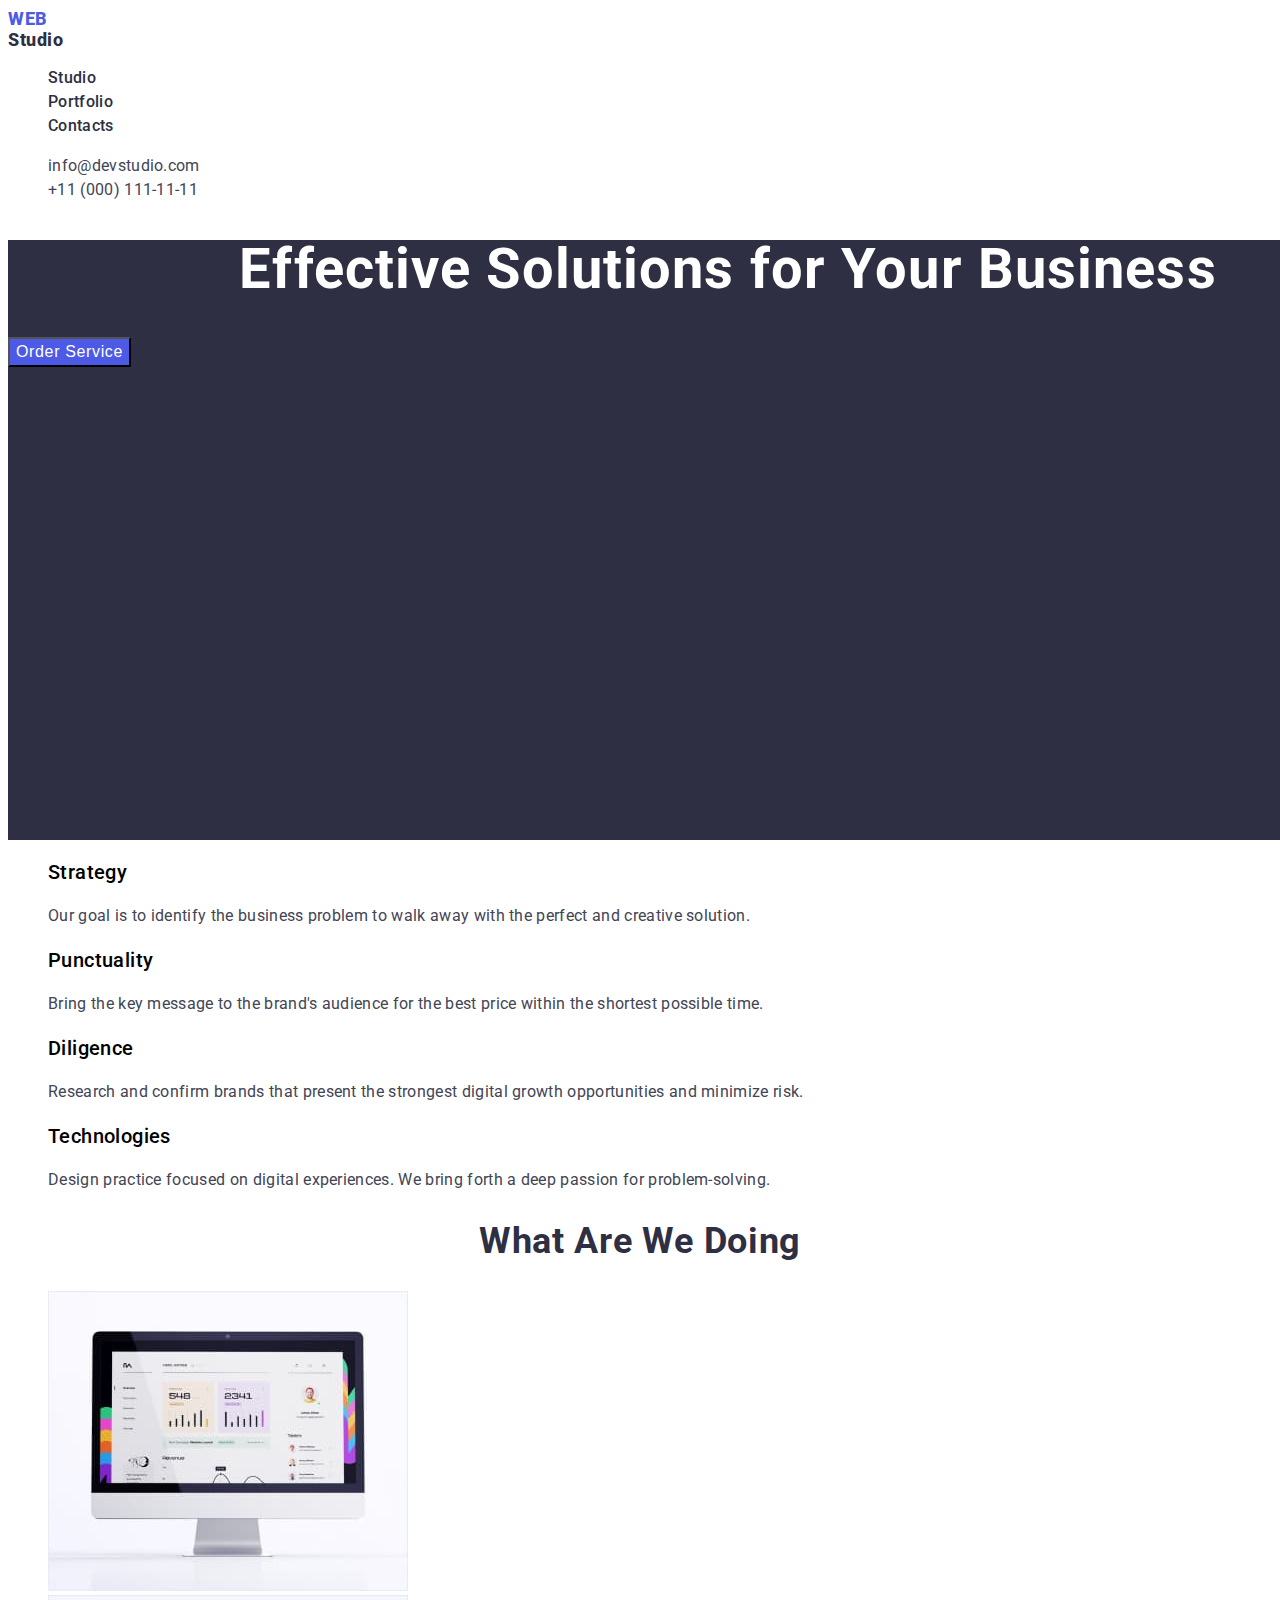
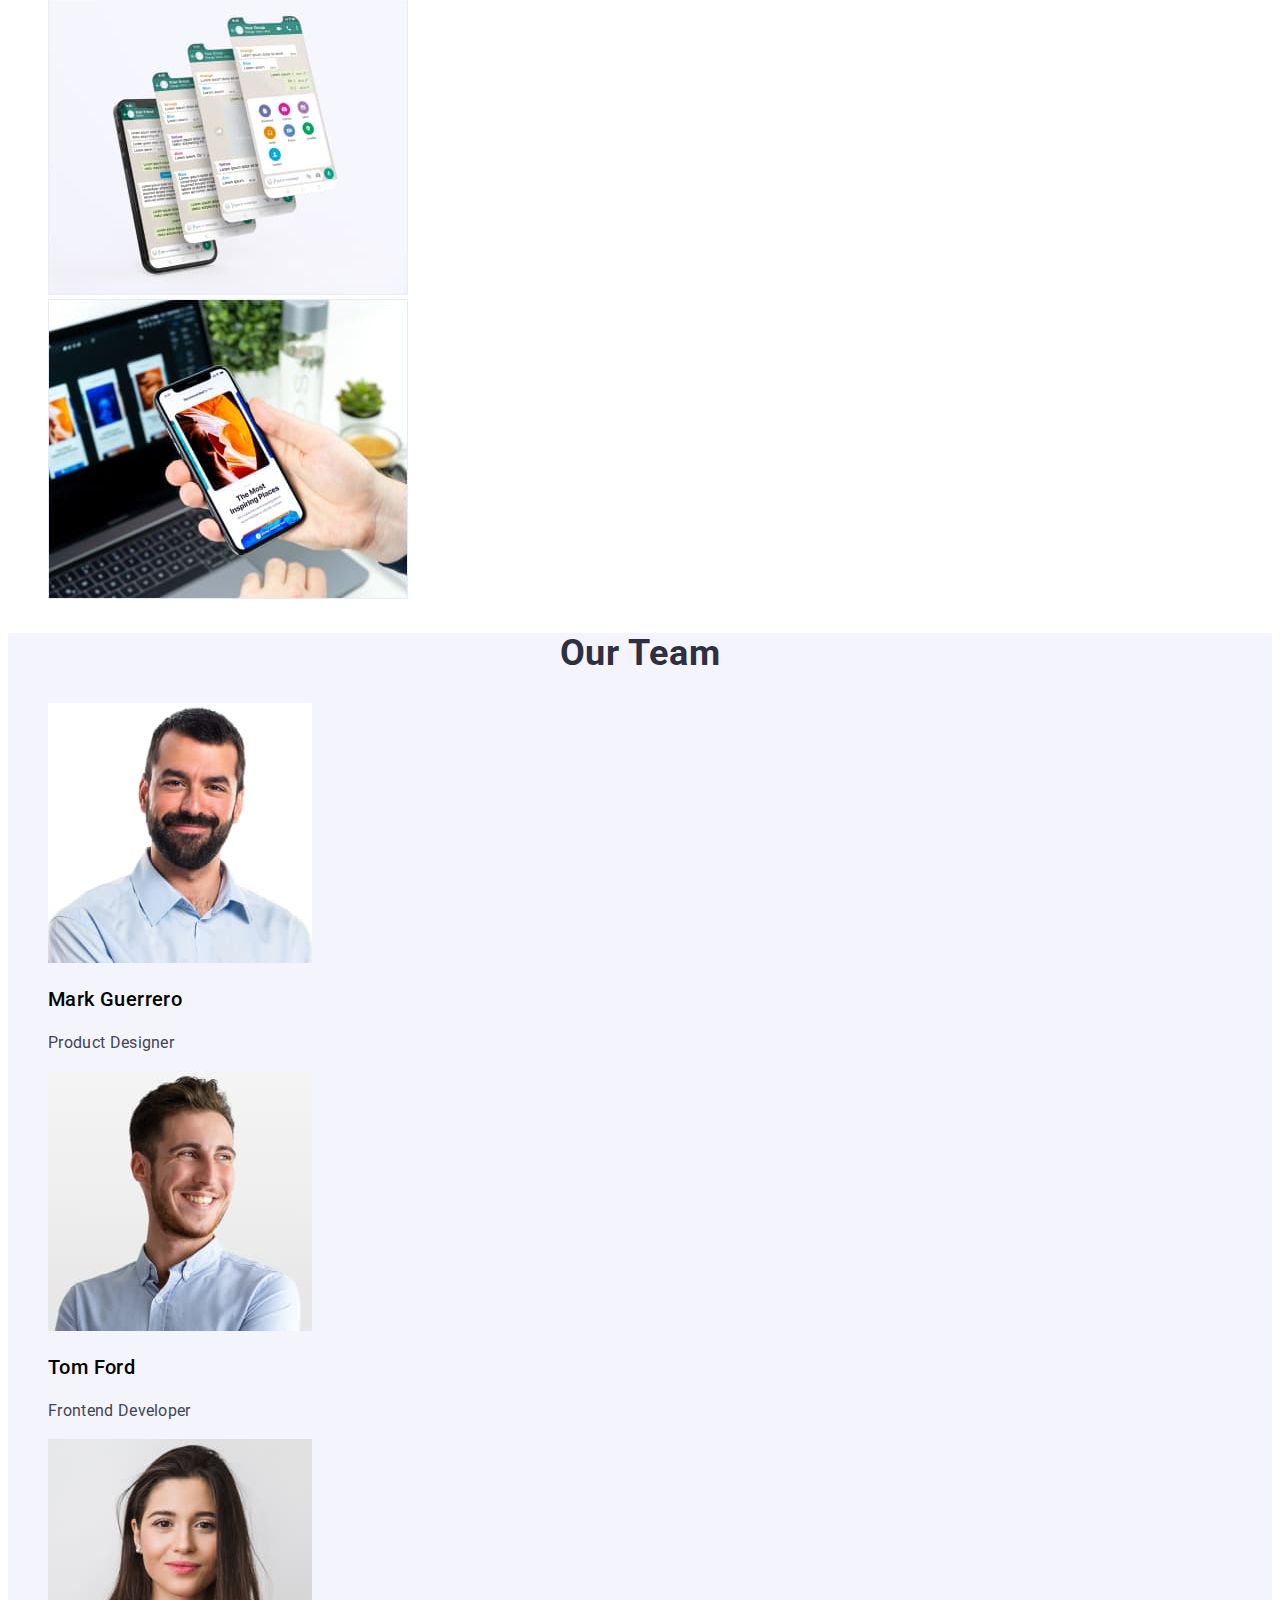
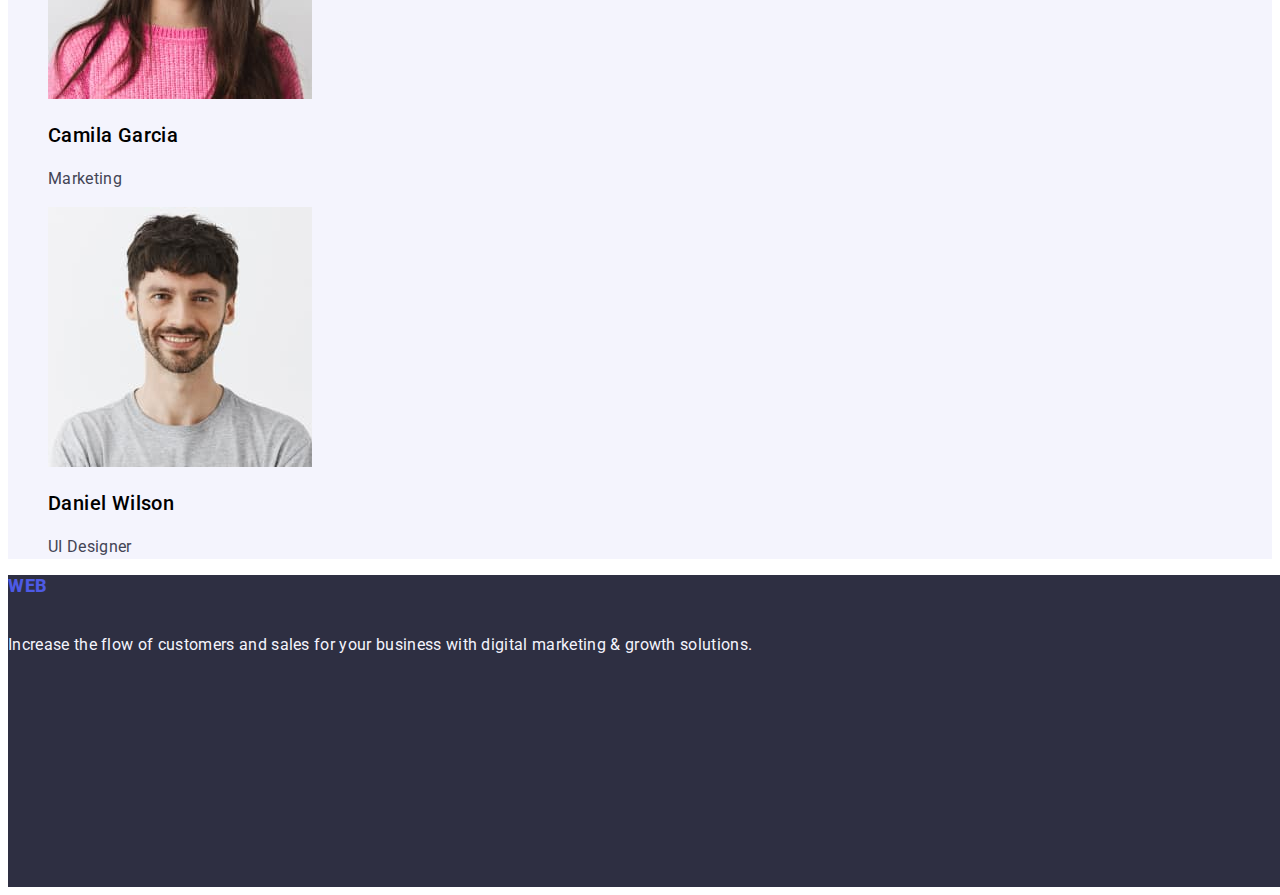
==== index.html @ 46b362b4 "portfolio.update" ====
<!DOCTYPE html>
<html lang="en">
<head>
    <meta charset="UTF-8">
    <meta http-equiv="X-UA-Compatible" content="IE=edge">
    <meta name="viewport" content="width=device-width, initial-scale=1.0">
    <title>Studio</title>
    <link rel="preconnect" href="https://fonts.googleapis.com">
    <link rel="preconnect" href="https://fonts.gstatic.com" crossorigin>
    <link href="https://fonts.googleapis.com/css2?family=Raleway:wght@800&family=Roboto:wght@400;500;700;900&display=swap" rel="stylesheet">
    <link rel="stylesheet" href="./css/styles.css">
</head>
<body class="body">

  <!--header-->
  <header class="page-header">
    <nav class="page-navigation">
      <a class="link logo" href="./index.html"><span class="logo-web">Web</span> <span class="logo-studio">Studio</span></a>
    <ul class="menu list">
      <li class="menu-item">
        <a class="link menu-link" href="">Studio</a></li>
      <li class="menu-item">
        <a class="link menu-link" href="">Portfolio</a></li>
      <li class="menu-item">
        <a class="link menu-link" href="">Contacts</a></li>
    </ul>
    </nav>
<!--address-->
    <address>
      <ul class="list">
        <li>
          <a class="link modal-button" href="mailto:info@devstudio.com">info@devstudio.com</a>
        </li>
        <li>
      <a class="link phone-number" href="tel:+110001111111">+11 (000) 111-11-11</a>
      </li>
      </ul>
    </address>
  </header>

<main>
  <!--hero-->
  <section class="hero-main">
    <h1 class="hero-text">Effective Solutions
    for Your Business
    </h1>

    <button type="button" class="hero-button">Order Service
    </button>
  </section>


<!--section2-->
    <section class="strategy-section">
      <h2 hidden>Our Strategy</h2>
      <ul class="list">
        <li class="item-strategy">
          <h3 class="heading-title">Strategy</h3>
          <p class="subheading-title">Our goal is to identify the business
          problem to walk away with the perfect and creative solution.</p>
        </li>

        <li class="item-strategy">
          <h3 class="heading-title">Punctuality</h3>
          <p class="subheading-title">Bring the key message to the brand's audience for the best price within the shortest possible time.</p>
        </li>

        <li class="item-strategy">
          <h3 class="heading-title">Diligence</h3>
          <p class="subheading-title">Research and confirm brands that present the strongest digital growth opportunities and minimize risk.</p>
        </li>

        <li class="item-strategy">
          <h3 class="heading-title">Technologies</h3>
          <p class="subheading-title">Design practice focused on digital experiences. We bring forth a deep passion for problem-solving.</p>
        </li>
        </ul>
    </section>
<!--section3-->

    <section class="section-gallery">
        <h2 class="headline-title">What are we doing</h2>
      <ul class="list">
        <li class="photo-item">
          <img class="gallery-photo"
          src="./images/comp.jpg" 
          alt="computer"
          width="360">
        </li>

        <li class="photo-item">
          <img class="gallery-photo"
          src="./images/phone.jpg" 
          alt="phone"
          width="360">
        </li>

        <li class="photo-item">
          <img class="gallery-photo"
          src="./images/phone1.jpg" 
          alt="phone1" 
          width="360">
        </li>
      </ul>
    </section>

    <!--section4-->
    <section class="section-our-team">
      <h2 class="headline-title">Our Team</h2>
    <ul class="list">
      <li class="item-our-team">
        <img class="photo-our-team" src="./images/mark.jpg" alt="mark-designer" width="264" >
      <h3 class="heading-title">Mark Guerrero</h3>
      <p class="subheading-title">Product Designer</p>
      </li>
      <li class="item-our-team">
        <img class="photo-our-team" src="./images/tom.jpg" alt="tom_developer" width="264" >
      <h3 class="heading-title">Tom Ford</h3>
      <p class="subheading-title">Frontend Developer</p>
      </li>
  
      <li class="item-our-team">
        <img class="photo-our-team" src="./images/camila.jpg" alt="camila_marketing" width="264" >
      <h3 class="heading-title">Camila Garcia</h3>
      <p class="subheading-title">Marketing</p>
      </li>
  
      <li>
        <img class="photo-our-team" src="./images/daniel.jpg" alt="ui_designer" width="264" >
      <h3 class="heading-title">Daniel Wilson</h3>
      <p class="subheading-title">UI Designer</p>
    </li>
    </ul>
    </section>

    
  </main>

  <!--Footer-->
  <footer class="footer-line">
    <a class="link logo" href="./index.html"><span class="logo-web">Web</span> <span class="logo-studio">Studio</span></a>
<p class="footer-tagline">Increase the flow of customers and sales for your business with digital marketing & growth solutions.</p>
</footer>
</body>
</html>
---- css/styles.css ----
.list {
    list-style: none;
}

.link {
    text-decoration: none;
}

.body {
    font-family: 'Roboto',sans-serif;
    background-color: #FFFFFF;
}

:root {
--navy-blue: #2E2F42;
--white: #FFFFFF;


    
}

/*===================HEADER======================*/
.page-header {
}

.logo-web {
font-family: 'Raleway'sans-serif;
font-weight: 800;
font-size: 18px;
line-height: 21px;
display: flex;
align-items: center;
letter-spacing: 0.03em;
text-transform: uppercase;
color: #4D5AE5;
}

.logo-studio {
font-family: 'Raleway'sans-serif;
font-weight: 800;
font-size: 18px;
line-height: 21px;
display: flex;
align-items: center;
letter-spacing: 0.03em;
color: #2E2F42;
}

.page-navigation {

}

.logo {

}
.menu-item {

}
.menu-link {
    font-family: 'Roboto'sans-serif;
    font-weight: 500;
    font-size: 16px;
    line-height: 1.50;
    letter-spacing: 0.02em;
    color: #2E2F42;
}

.menu-link:hover,
.menu-link:focus {
    color: #404BBF;
}
/*===================/HEADER======================*/
/*===================ADDRESS======================*/
.modal-button {
    font-family: 'Roboto'sans-serif; 
    font-style: normal;
    font-weight: 400;
    font-size: 16px;
    line-height: 1.50;
    letter-spacing: 0.02em;
    color: #434455;
}
.modal-button:hover,
.modal-button:focus {
    color: #404BBF;
}

.phone-number {
    font-family: 'Roboto'sans-serif; 
    font-style: normal;
    font-weight: 400;
    font-size: 16px;
    line-height: 1.50;
    letter-spacing: 0.02em;
    color: #434455;
}
/*===================/ADDRESS======================*/
/*===================HERO======================*/
.hero-main {
    background-color: #2E2F42;
    width: 1440px;
    height: 600px;
    left: 0px;
    top: 72px;
}
.hero-text {
    font-family: 'Roboto'sans-serif; 
    font-style: normal;
    font-weight: 700;
    font-size: 56px;
    line-height: 1.07; 
    text-align: center;
    letter-spacing: 0.02em;
    color: #FFFFFF;
}
.hero-button {
    font-family: 'Roboto'sans-serif;
    font-weight: 500;
    font-size: 16px;
    line-height: 1.50; 
    display: flex;
    align-items:center;
    letter-spacing: 0.04em;
    color: #FFFFFF;
    background: #4D5AE5;
}

.hero-button:hover,
.hero-button:focus {
    background: #404BBF;
}
/*===================/HERO======================*/
/*===================STRATEGY======================*/
.strategy-section{

}

.item-strategy {

}
/*===================/STRATEGY======================*/
/*===================GALLERY======================*/
.section-gallery {
}

.headline-title {
    font-weight: 700;
    font-size: 36px;
    line-height: 40px;
    text-align: center;
    letter-spacing: 0.02em;
    text-transform: capitalize;
    color: #2E2F42;
}
.photo-item {

}
.gallery-photo {
width: 360px;
height: 300px;
left: 156px;
top: 1128px;
}
/*===================/GALLERY======================*/
/*===================OUR-TEAM======================*/
.section-our-team {
    background-color: #F4F4FD;
}

.item-our-team {
}
.photo-our-team {
}
/*===================/OUR-TEAM======================*/
/*===================FOOTER======================*/
.footer-line {
background-color:#2E2F42;
width: 1440px;
height: 312px;
left: 0px;
top: 2280px;
}

.footer-tagline {
    font-weight: 400;
    font-size: 16px;
    line-height: 1.50; 
    letter-spacing: 0.02em;
    color: #F4F4FD;
}


/*===================/FOOTER======================*/
/*===================PORTFOLIO-BTN======================*/
.main-section {
}

.portfolio-btn {
color: #4D5AE5;
font-size:16px;
line-height: 1.50; 
display: flex;
align-items: center;
text-align: center;
letter-spacing: 0.04em;
border-radius: 4px;
background: #F4F4FD;
cursor: pointer;
}

.portfolio-btn:hover,
.portfolio-btn:focus {
    background: #404BBF;
    color: #FFFFFF;
}
/*===================/PORTFOLIO-BTN======================*/
/*===================PORTFOLIO-IMG======================*/
.img-portfolio {
}

.subheading-title {
font-weight: 400;
font-size: 16px;
line-height: 1.50; 
letter-spacing: 0.02em;
color: #434455;
}
.heading-title {
    font-family: 'Roboto';
    font-style: normal;
    font-weight: 500;
    font-size: 20px;
    line-height: 1.20; 
    letter-spacing: 0.02em;
    color: var(--title-color)
    }
    /*===================/PORTFOLIO-IMG======================*/
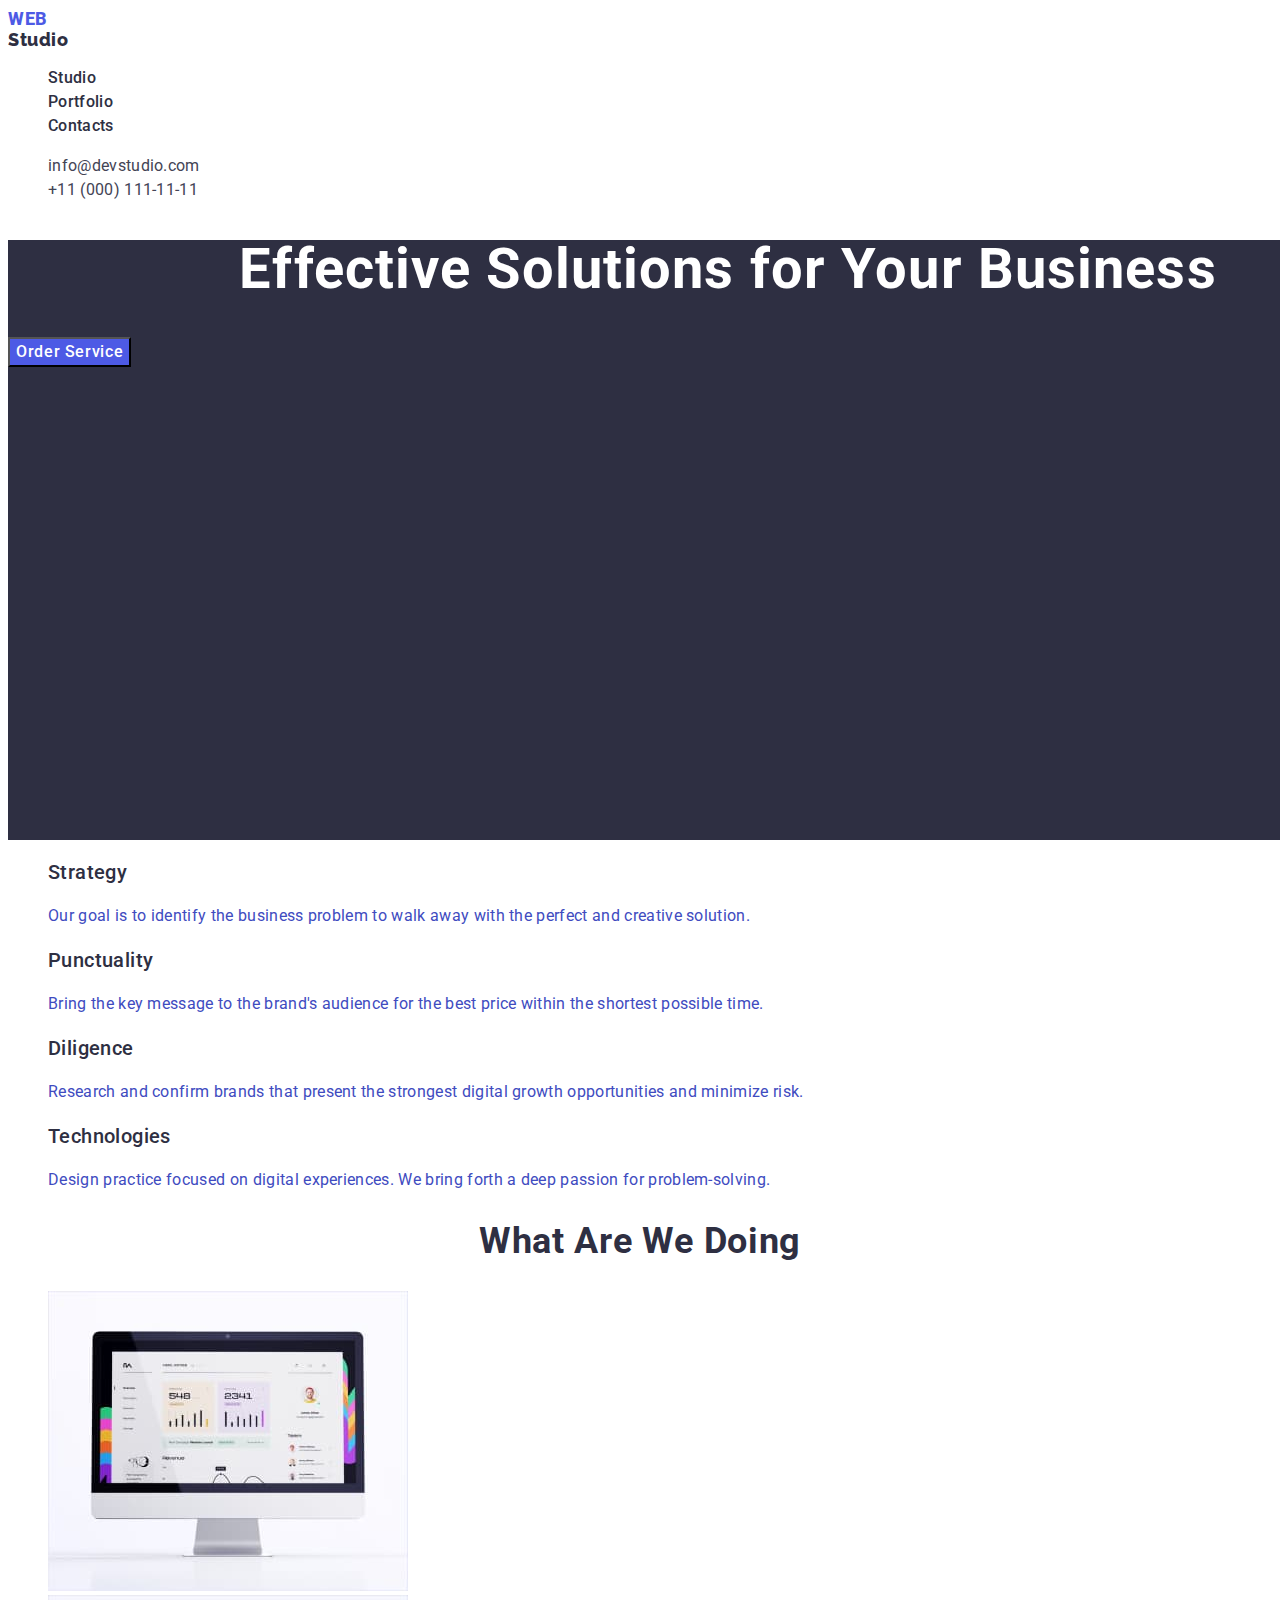
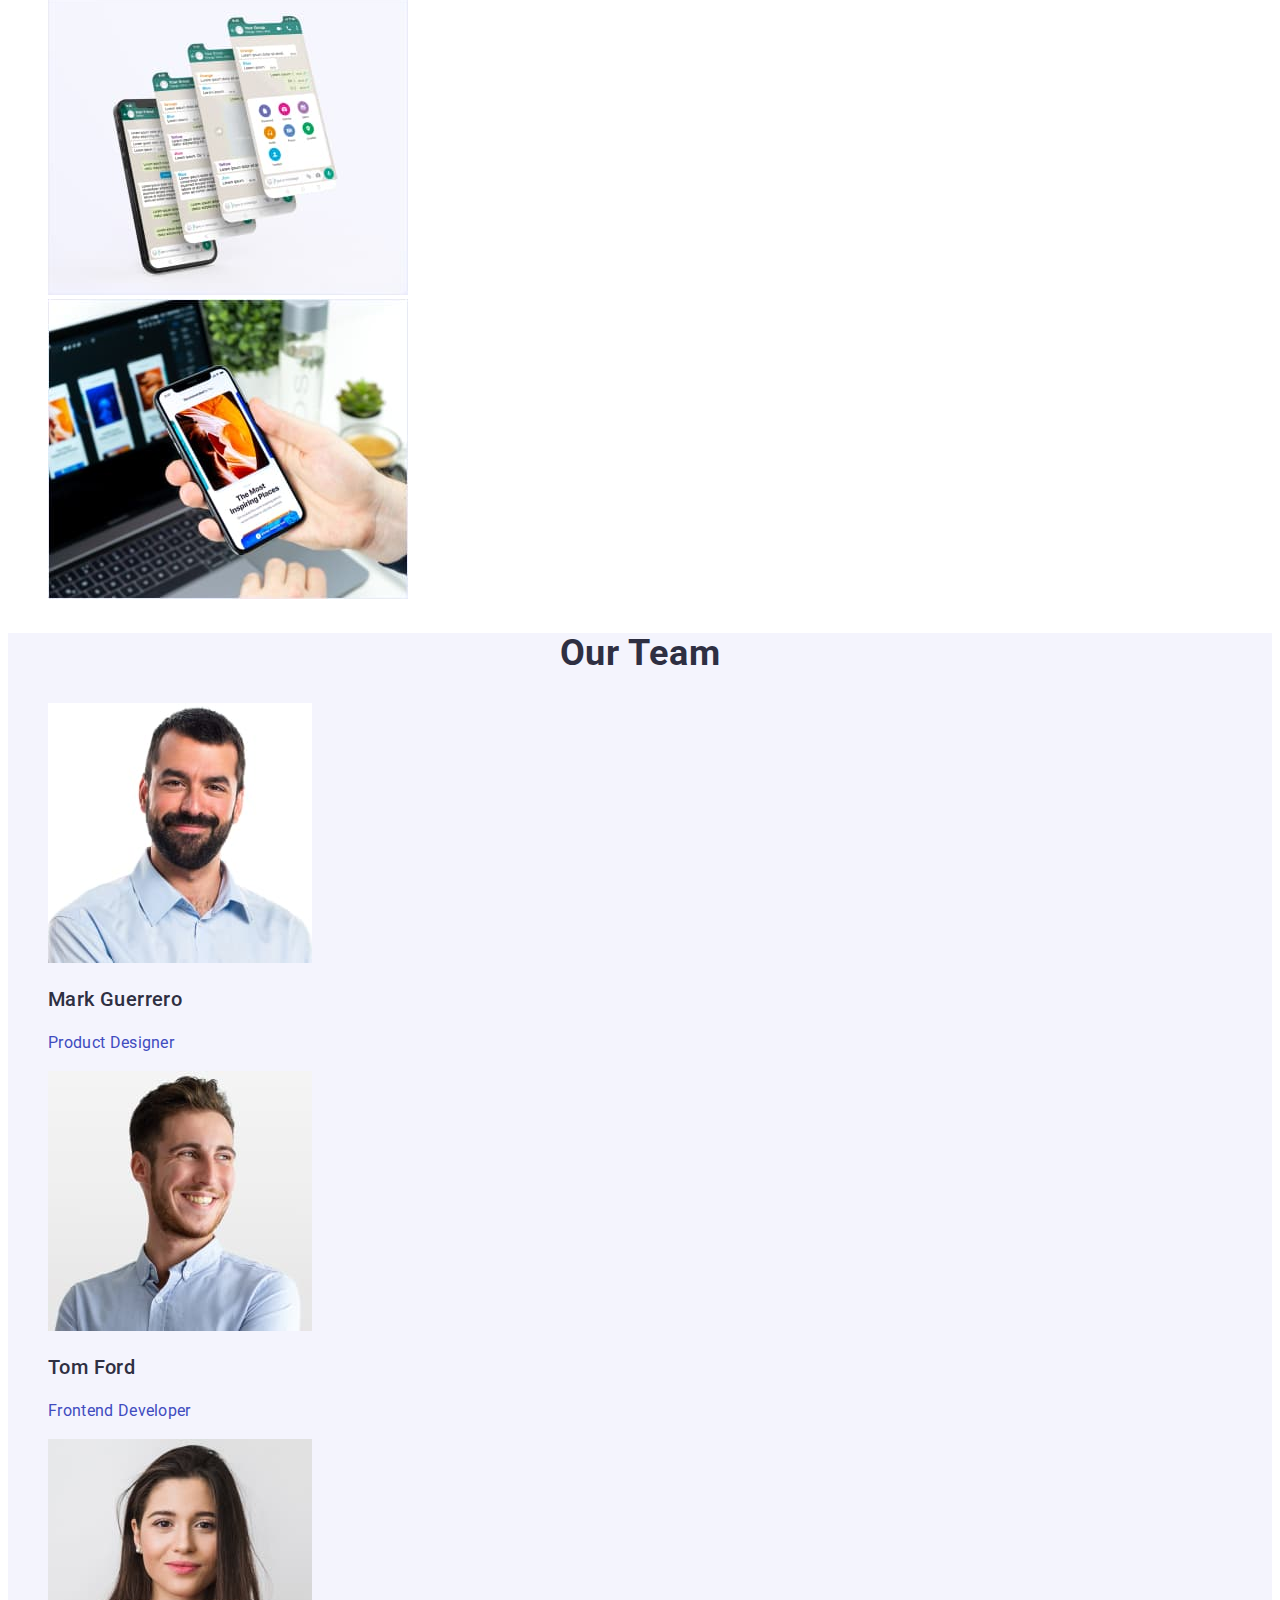
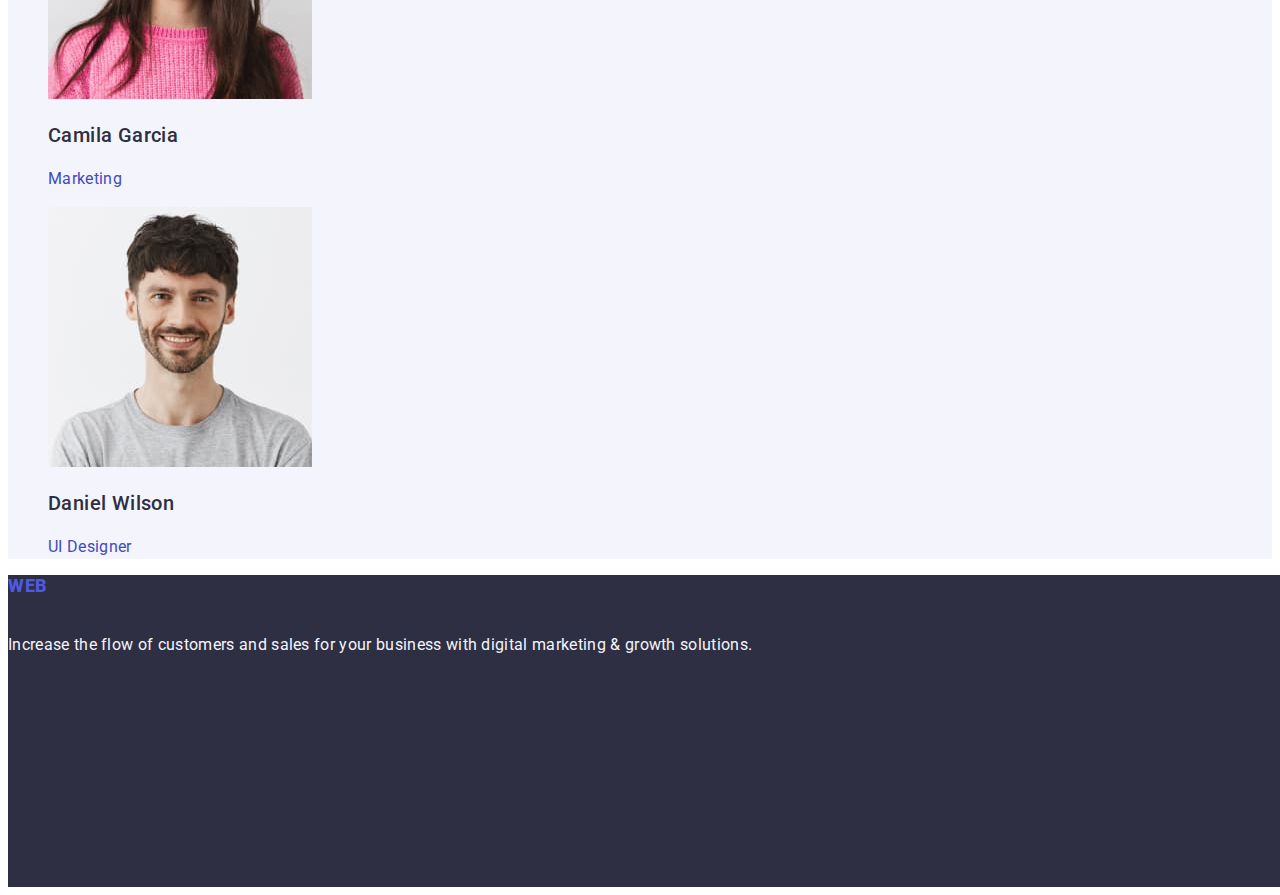
==== commit eb59dbb3: "root update" ====
--- a/index.html
+++ b/index.html
@@ -55,24 +55,24 @@
       <h2 hidden>Our Strategy</h2>
       <ul class="list">
         <li class="item-strategy">
-          <h3 class="heading-title">Strategy</h3>
-          <p class="subheading-title">Our goal is to identify the business
+          <h3 class="heading-title top-text">Strategy</h3>
+          <p class="subheading-title low-text">Our goal is to identify the business
           problem to walk away with the perfect and creative solution.</p>
         </li>
 
         <li class="item-strategy">
-          <h3 class="heading-title">Punctuality</h3>
-          <p class="subheading-title">Bring the key message to the brand's audience for the best price within the shortest possible time.</p>
+          <h3 class="heading-title top-text">Punctuality</h3>
+          <p class="subheading-title low-text">Bring the key message to the brand's audience for the best price within the shortest possible time.</p>
         </li>
 
         <li class="item-strategy">
-          <h3 class="heading-title">Diligence</h3>
-          <p class="subheading-title">Research and confirm brands that present the strongest digital growth opportunities and minimize risk.</p>
+          <h3 class="heading-title top-text">Diligence</h3>
+          <p class="subheading-title low-text">Research and confirm brands that present the strongest digital growth opportunities and minimize risk.</p>
         </li>
 
         <li class="item-strategy">
-          <h3 class="heading-title">Technologies</h3>
-          <p class="subheading-title">Design practice focused on digital experiences. We bring forth a deep passion for problem-solving.</p>
+          <h3 class="heading-title top-text">Technologies</h3>
+          <p class="subheading-title low-text">Design practice focused on digital experiences. We bring forth a deep passion for problem-solving.</p>
         </li>
         </ul>
     </section>
@@ -110,25 +110,25 @@
     <ul class="list">
       <li class="item-our-team">
         <img class="photo-our-team" src="./images/mark.jpg" alt="mark-designer" width="264" >
-      <h3 class="heading-title">Mark Guerrero</h3>
-      <p class="subheading-title">Product Designer</p>
+      <h3 class="heading-title top-text">Mark Guerrero</h3>
+      <p class="subheading-title low-text">Product Designer</p>
       </li>
       <li class="item-our-team">
         <img class="photo-our-team" src="./images/tom.jpg" alt="tom_developer" width="264" >
-      <h3 class="heading-title">Tom Ford</h3>
-      <p class="subheading-title">Frontend Developer</p>
+      <h3 class="heading-title top-text">Tom Ford</h3>
+      <p class="subheading-title low-text">Frontend Developer</p>
       </li>
   
       <li class="item-our-team">
         <img class="photo-our-team" src="./images/camila.jpg" alt="camila_marketing" width="264" >
-      <h3 class="heading-title">Camila Garcia</h3>
-      <p class="subheading-title">Marketing</p>
+      <h3 class="heading-title top-text">Camila Garcia</h3>
+      <p class="subheading-title low-text">Marketing</p>
       </li>
   
       <li>
         <img class="photo-our-team" src="./images/daniel.jpg" alt="ui_designer" width="264" >
-      <h3 class="heading-title">Daniel Wilson</h3>
-      <p class="subheading-title">UI Designer</p>
+      <h3 class="heading-title top-text">Daniel Wilson</h3>
+      <p class="subheading-title low-text">UI Designer</p>
     </li>
     </ul>
     </section>
--- a/css/styles.css
+++ b/css/styles.css
@@ -7,95 +7,112 @@
 }
 
 .body {
-    font-family: 'Roboto',sans-serif;
-    background-color: #FFFFFF;
+    font-family: var(--font-family);
+    background-color: var(--white);
 }
 
 :root {
 --navy-blue: #2E2F42;
 --white: #FFFFFF;
-
-
-    
+--hover: #404BBF;
+--button: #434455;
+--portfolio-btn: #F4F4FD;
+--font-family:'Roboto',sans-serif; 
+--iris:#4D5AE5;
+--font-weith-low:400;
+--font-weith-top:500;
+--font-weith-logo:800;
+--font-weith-text:700;
+--font-size-logo:18px;
+--font-size-btn:16px;
 }
 
 /*===================HEADER======================*/
-.page-header {
-}
+
+.top-text {
+    font-family: var(--font-family);
+    font-style: normal;
+    font-weight: var(--font-weith-top);
+    font-size: 20px;
+    line-height: 1.20; 
+    letter-spacing: 0.02em;
+    color: var(--navy-blue)
+}
+
+.low-text {
+    font-weight: var(--font-weith-low);
+    font-size: var(--font-size-btn) 16px;
+    line-height: 1.50; 
+    letter-spacing: 0.02em;
+    color: var(--hover);
+    }
 
 .logo-web {
-font-family: 'Raleway'sans-serif;
-font-weight: 800;
-font-size: 18px;
-line-height: 21px;
-display: flex;
-align-items: center;
-letter-spacing: 0.03em;
-text-transform: uppercase;
-color: #4D5AE5;
+    font-family: var(--font-family);
+    font-weight: var(--font-weith-logo);
+    font-size: var(--font-size-logo);
+    line-height: 21px;
+    display: flex;
+    align-items: center;
+    letter-spacing: 0.03em;
+    text-transform: uppercase;
+    color: var(--iris);
 }
 
 .logo-studio {
-font-family: 'Raleway'sans-serif;
-font-weight: 800;
-font-size: 18px;
-line-height: 21px;
-display: flex;
-align-items: center;
-letter-spacing: 0.03em;
-color: #2E2F42;
-}
-
-.page-navigation {
-
-}
-
-.logo {
-
-}
-.menu-item {
-
-}
+    font-family: 'Raleway',sans-serif;
+    font-weight: var(--font-weith-logo);
+    font-size: var(--font-size-logo);
+    line-height: 21px;
+    display: flex;
+    align-items: center;
+    letter-spacing: 0.03em;
+    color: var(--navy-blue);
+}
+
 .menu-link {
-    font-family: 'Roboto'sans-serif;
-    font-weight: 500;
-    font-size: 16px;
+    font-family: var(--font-family);
+    font-weight: var(--font-weith-top);
+    font-size: var(--font-size-btn);
     line-height: 1.50;
     letter-spacing: 0.02em;
-    color: #2E2F42;
+    color: var(--navy-blue);
 }
 
 .menu-link:hover,
 .menu-link:focus {
-    color: #404BBF;
+    color: var(--hover);
 }
 /*===================/HEADER======================*/
 /*===================ADDRESS======================*/
 .modal-button {
-    font-family: 'Roboto'sans-serif; 
-    font-style: normal;
-    font-weight: 400;
-    font-size: 16px;
+    font-family: var(--font-family); 
+    font-style: normal;
+    font-weight: var(--font-weith-low);
+    font-size: var(--font-size-btn);
     line-height: 1.50;
     letter-spacing: 0.02em;
-    color: #434455;
+    color: var(--button);
 }
 .modal-button:hover,
 .modal-button:focus {
-    color: #404BBF;
+    color: var(--hover);
 }
 
 .phone-number {
-    font-family: 'Roboto'sans-serif; 
-    font-style: normal;
-    font-weight: 400;
-    font-size: 16px;
+    font-family: var(--font-family); 
+    font-style: normal;
+    font-weight: var(--font-weith-low);
+    font-size: var(--font-size-btn);
     line-height: 1.50;
     letter-spacing: 0.02em;
-    color: #434455;
-}
+    color: var(--button);
+}
+
 /*===================/ADDRESS======================*/
+
 /*===================HERO======================*/
+
 .hero-main {
     background-color: #2E2F42;
     width: 1440px;
@@ -104,77 +121,73 @@
     top: 72px;
 }
 .hero-text {
-    font-family: 'Roboto'sans-serif; 
-    font-style: normal;
-    font-weight: 700;
+    font-family: var(--font-family); 
+    font-style: normal;
+    font-weight: var(--font-weith-text);
     font-size: 56px;
     line-height: 1.07; 
     text-align: center;
     letter-spacing: 0.02em;
-    color: #FFFFFF;
+    color: var(--white);
 }
 .hero-button {
-    font-family: 'Roboto'sans-serif;
-    font-weight: 500;
-    font-size: 16px;
+    font-family: var(--font-family);
+    font-weight: var(--font-weith-top);
+    font-size: var(--font-size-btn);
     line-height: 1.50; 
     display: flex;
     align-items:center;
     letter-spacing: 0.04em;
-    color: #FFFFFF;
-    background: #4D5AE5;
+    color: var(--white);
+    background: var(--iris);
 }
 
 .hero-button:hover,
 .hero-button:focus {
-    background: #404BBF;
-}
+    background: var(--hover);
+}
+
 /*===================/HERO======================*/
+
 /*===================STRATEGY======================*/
-.strategy-section{
-
-}
-
-.item-strategy {
-
-}
+
 /*===================/STRATEGY======================*/
+
 /*===================GALLERY======================*/
-.section-gallery {
-}
 
 .headline-title {
-    font-weight: 700;
+    font-weight: var(--font-weith-text);
     font-size: 36px;
     line-height: 40px;
     text-align: center;
     letter-spacing: 0.02em;
     text-transform: capitalize;
-    color: #2E2F42;
+    color: var(--navy-blue);
 }
 .photo-item {
 
 }
+
 .gallery-photo {
 width: 360px;
 height: 300px;
 left: 156px;
 top: 1128px;
 }
+
 /*===================/GALLERY======================*/
 /*===================OUR-TEAM======================*/
+
 .section-our-team {
-    background-color: #F4F4FD;
-}
-
-.item-our-team {
-}
-.photo-our-team {
-}
+    background-color: var(--portfolio-btn);
+}
+
+
 /*===================/OUR-TEAM======================*/
 /*===================FOOTER======================*/
+
 .footer-line {
-background-color:#2E2F42;
+background-color:var(--navy-blue);
 width: 1440px;
 height: 312px;
 left: 0px;
@@ -182,56 +195,35 @@
 }
 
 .footer-tagline {
-    font-weight: 400;
-    font-size: 16px;
+    font-weight: var(--font-weith-low);
+    font-size: var(--font-size-btn);
     line-height: 1.50; 
     letter-spacing: 0.02em;
-    color: #F4F4FD;
+    color: var(--portfolio-btn);
 }
 
 
 /*===================/FOOTER======================*/
-/*===================PORTFOLIO-BTN======================*/
-.main-section {
-}
+/*===================PORTFOLIO-BTN=================*/
 
 .portfolio-btn {
-color: #4D5AE5;
-font-size:16px;
+color: var(--iris);
+font-size: var(--font-size-btn);
 line-height: 1.50; 
 display: flex;
 align-items: center;
 text-align: center;
 letter-spacing: 0.04em;
 border-radius: 4px;
-background: #F4F4FD;
+background: var(--portfolio-btn);
 cursor: pointer;
 }
 
 .portfolio-btn:hover,
 .portfolio-btn:focus {
-    background: #404BBF;
-    color: #FFFFFF;
-}
-/*===================/PORTFOLIO-BTN======================*/
-/*===================PORTFOLIO-IMG======================*/
-.img-portfolio {
-}
-
-.subheading-title {
-font-weight: 400;
-font-size: 16px;
-line-height: 1.50; 
-letter-spacing: 0.02em;
-color: #434455;
-}
-.heading-title {
-    font-family: 'Roboto';
-    font-style: normal;
-    font-weight: 500;
-    font-size: 20px;
-    line-height: 1.20; 
-    letter-spacing: 0.02em;
-    color: var(--title-color)
-    }
-    /*===================/PORTFOLIO-IMG======================*/+    background: var(--hover);
+    color: var(--white);
+
+}
+
+
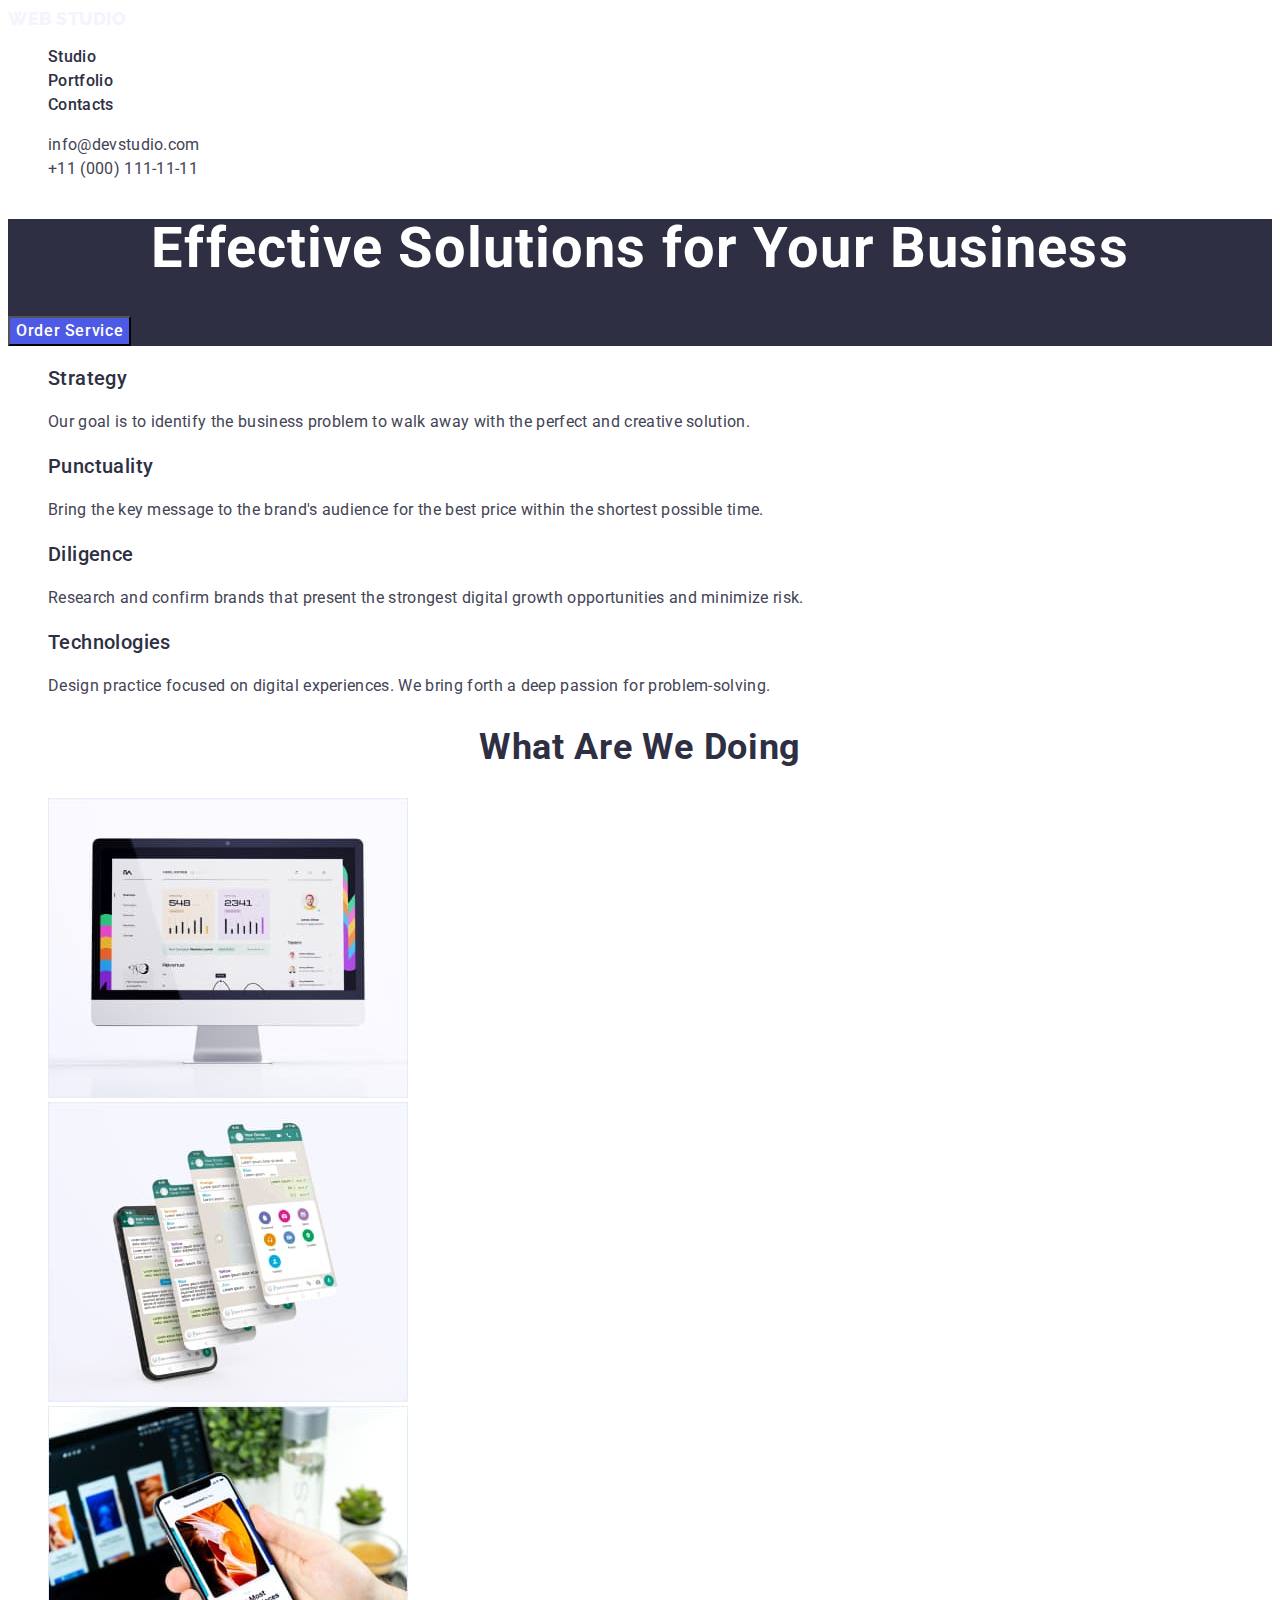
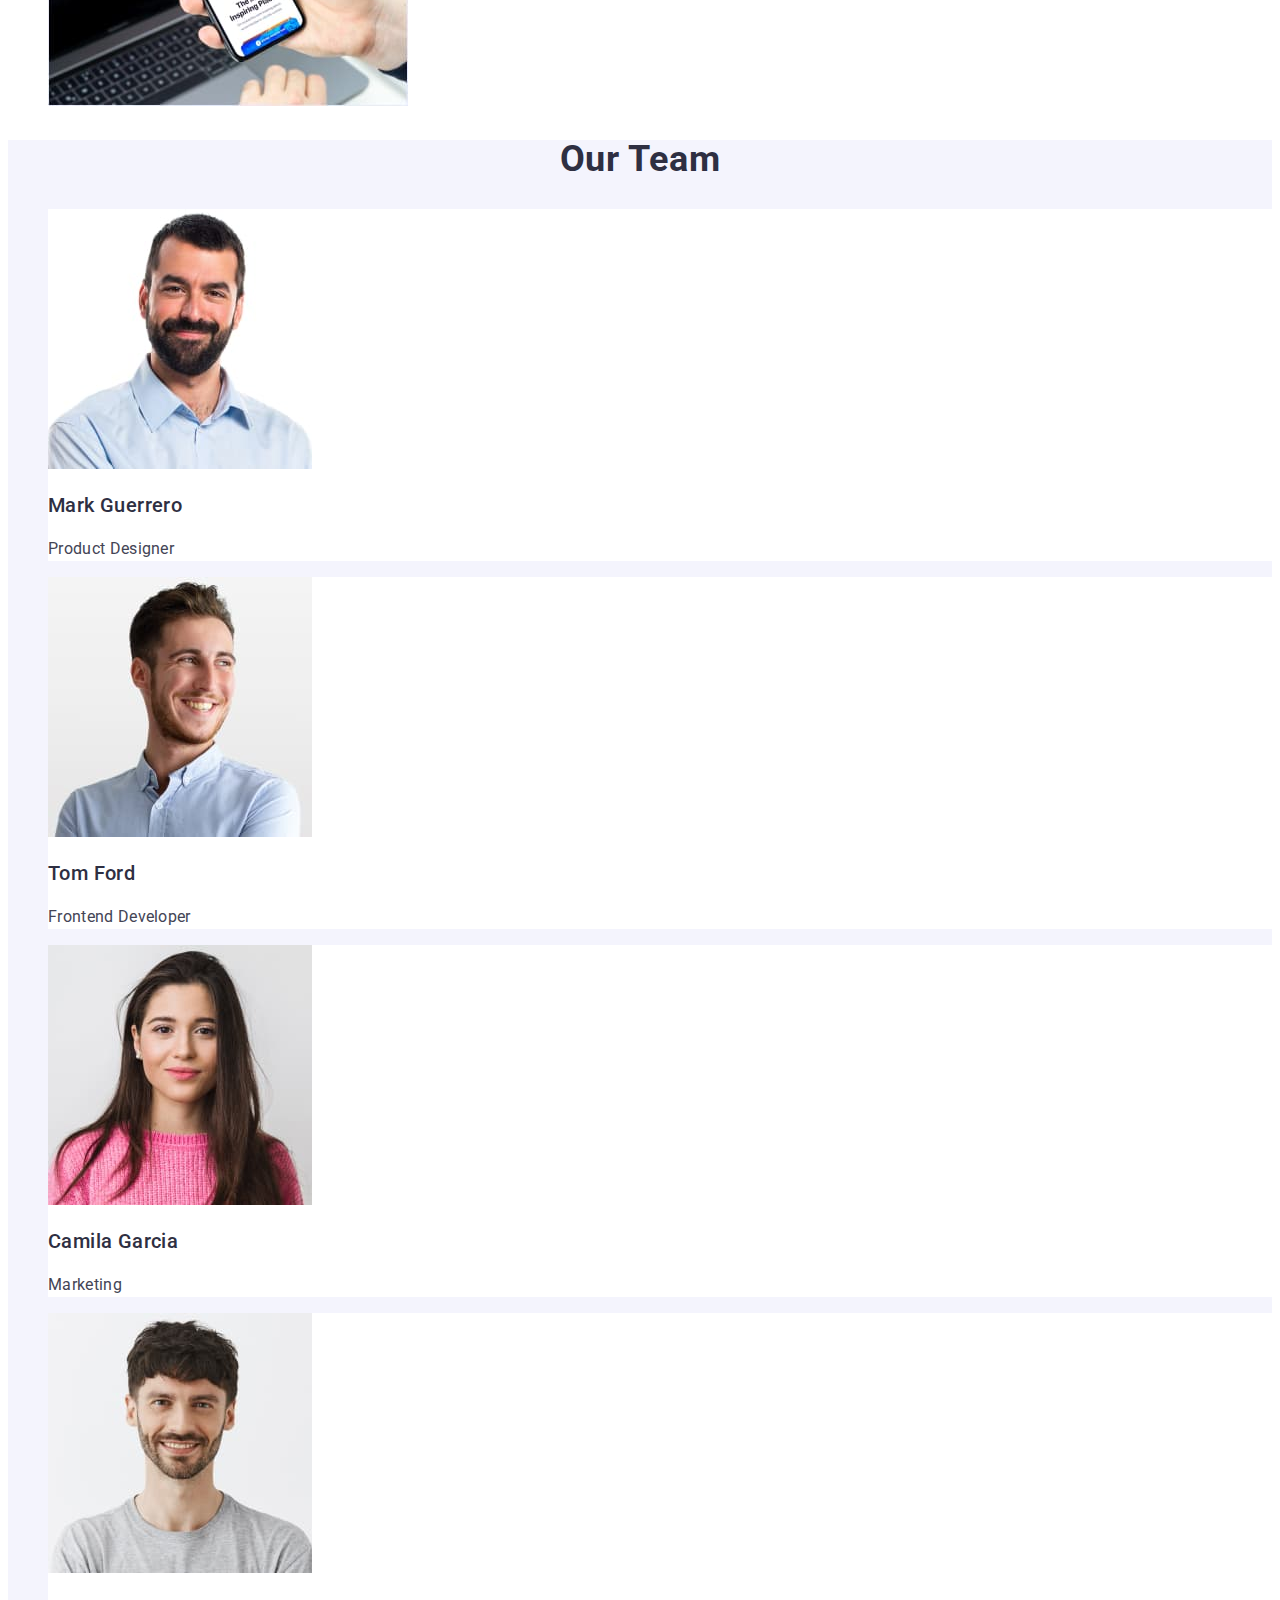
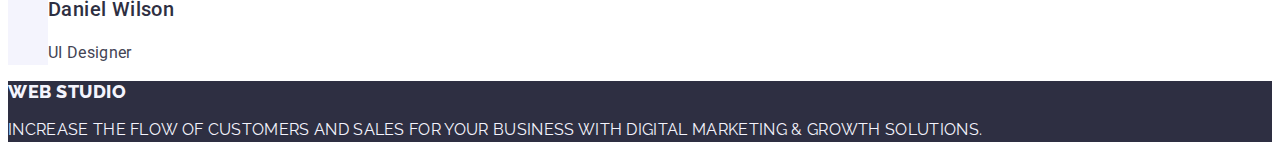
==== commit 0adeed39: "submit sections" ====
--- a/index.html
+++ b/index.html
@@ -15,7 +15,7 @@
   <!--header-->
   <header class="page-header">
     <nav class="page-navigation">
-      <a class="link logo" href="./index.html"><span class="logo-web">Web</span> <span class="logo-studio">Studio</span></a>
+      <a class="link logo" href="./index.html"><span class="logo-web">Web Studio</span></a>
     <ul class="menu list">
       <li class="menu-item">
         <a class="link menu-link" href="">Studio</a></li>
@@ -125,7 +125,7 @@
       <p class="subheading-title low-text">Marketing</p>
       </li>
   
-      <li>
+      <li class="item-our-team">
         <img class="photo-our-team" src="./images/daniel.jpg" alt="ui_designer" width="264" >
       <h3 class="heading-title top-text">Daniel Wilson</h3>
       <p class="subheading-title low-text">UI Designer</p>
@@ -138,7 +138,7 @@
 
   <!--Footer-->
   <footer class="footer-line">
-    <a class="link logo" href="./index.html"><span class="logo-web">Web</span> <span class="logo-studio">Studio</span></a>
+    <a class="link logo" href="./index.html"><span class="logo-web">Web Studio</span></a>
 <p class="footer-tagline">Increase the flow of customers and sales for your business with digital marketing & growth solutions.</p>
 </footer>
 </body>
--- a/css/styles.css
+++ b/css/styles.css
@@ -4,11 +4,16 @@
 
 .link {
     text-decoration: none;
+}
+
+.page-header {
+    font-style: normal;
 }
 
 .body {
     font-family: var(--font-family);
     background-color: var(--white);
+    color: var(--button); 
 }
 
 :root {
@@ -30,9 +35,8 @@
 /*===================HEADER======================*/
 
 .top-text {
-    font-family: var(--font-family);
-    font-style: normal;
-    font-weight: var(--font-weith-top);
+    font-family:var(--font-family);
+    font-weight:var(--font-weith-top);
     font-size: 20px;
     line-height: 1.20; 
     letter-spacing: 0.02em;
@@ -44,11 +48,11 @@
     font-size: var(--font-size-btn) 16px;
     line-height: 1.50; 
     letter-spacing: 0.02em;
-    color: var(--hover);
+    color: var(--button);
     }
 
 .logo-web {
-    font-family: var(--font-family);
+    font-family: "Raleway", sans-serif;
     font-weight: var(--font-weith-logo);
     font-size: var(--font-size-logo);
     line-height: 21px;
@@ -56,18 +60,8 @@
     align-items: center;
     letter-spacing: 0.03em;
     text-transform: uppercase;
-    color: var(--iris);
-}
-
-.logo-studio {
-    font-family: 'Raleway',sans-serif;
-    font-weight: var(--font-weith-logo);
-    font-size: var(--font-size-logo);
-    line-height: 21px;
-    display: flex;
-    align-items: center;
-    letter-spacing: 0.03em;
-    color: var(--navy-blue);
+    color: var(--navy-blue); 
+    color: var(--portfolio-btn); 
 }
 
 .menu-link {
@@ -87,12 +81,12 @@
 /*===================ADDRESS======================*/
 .modal-button {
     font-family: var(--font-family); 
+    font-weight: var(--font-weith-low);
+    font-size: var(--font-size-btn);
+    line-height: 1.50;
+    letter-spacing: 0.02em;
+    color: var(--button);
     font-style: normal;
-    font-weight: var(--font-weith-low);
-    font-size: var(--font-size-btn);
-    line-height: 1.50;
-    letter-spacing: 0.02em;
-    color: var(--button);
 }
 .modal-button:hover,
 .modal-button:focus {
@@ -101,12 +95,12 @@
 
 .phone-number {
     font-family: var(--font-family); 
+    font-weight: var(--font-weith-low);
+    font-size: var(--font-size-btn);
+    line-height: 1.50;
+    letter-spacing: 0.02em;
+    color: var(--button);
     font-style: normal;
-    font-weight: var(--font-weith-low);
-    font-size: var(--font-size-btn);
-    line-height: 1.50;
-    letter-spacing: 0.02em;
-    color: var(--button);
 }
 
 /*===================/ADDRESS======================*/
@@ -115,14 +109,10 @@
 
 .hero-main {
     background-color: #2E2F42;
-    width: 1440px;
-    height: 600px;
-    left: 0px;
-    top: 72px;
+
 }
 .hero-text {
     font-family: var(--font-family); 
-    font-style: normal;
     font-weight: var(--font-weith-text);
     font-size: 56px;
     line-height: 1.07; 
@@ -140,6 +130,7 @@
     letter-spacing: 0.04em;
     color: var(--white);
     background: var(--iris);
+    cursor: pointer;
 }
 
 .hero-button:hover,
@@ -163,16 +154,12 @@
     letter-spacing: 0.02em;
     text-transform: capitalize;
     color: var(--navy-blue);
-}
-.photo-item {
-
+    line-height: 1.11; 
 }
 
 .gallery-photo {
 width: 360px;
 height: 300px;
-left: 156px;
-top: 1128px;
 }
 
 /*===================/GALLERY======================*/
@@ -184,14 +171,20 @@
 
 
 /*===================/OUR-TEAM======================*/
+
+
 /*===================FOOTER======================*/
 
 .footer-line {
 background-color:var(--navy-blue);
-width: 1440px;
-height: 312px;
-left: 0px;
-top: 2280px;
+font-family: "Raleway", sans-serif;
+font-weight: 800;
+font-size: 18px;
+line-height: 1.17;
+letter-spacing: 0.03em;
+text-transform: uppercase;
+color: var(--iris);
+
 }
 
 .footer-tagline {
@@ -207,6 +200,7 @@
 /*===================PORTFOLIO-BTN=================*/
 
 .portfolio-btn {
+font-family: "Roboto", sans-serif; 
 color: var(--iris);
 font-size: var(--font-size-btn);
 line-height: 1.50; 
@@ -217,6 +211,7 @@
 border-radius: 4px;
 background: var(--portfolio-btn);
 cursor: pointer;
+font-weight: 500; 
 }
 
 .portfolio-btn:hover,
@@ -225,5 +220,7 @@
     color: var(--white);
 
 }
-
-
+.item-our-team {
+    background-color: var(--white);
+}
+
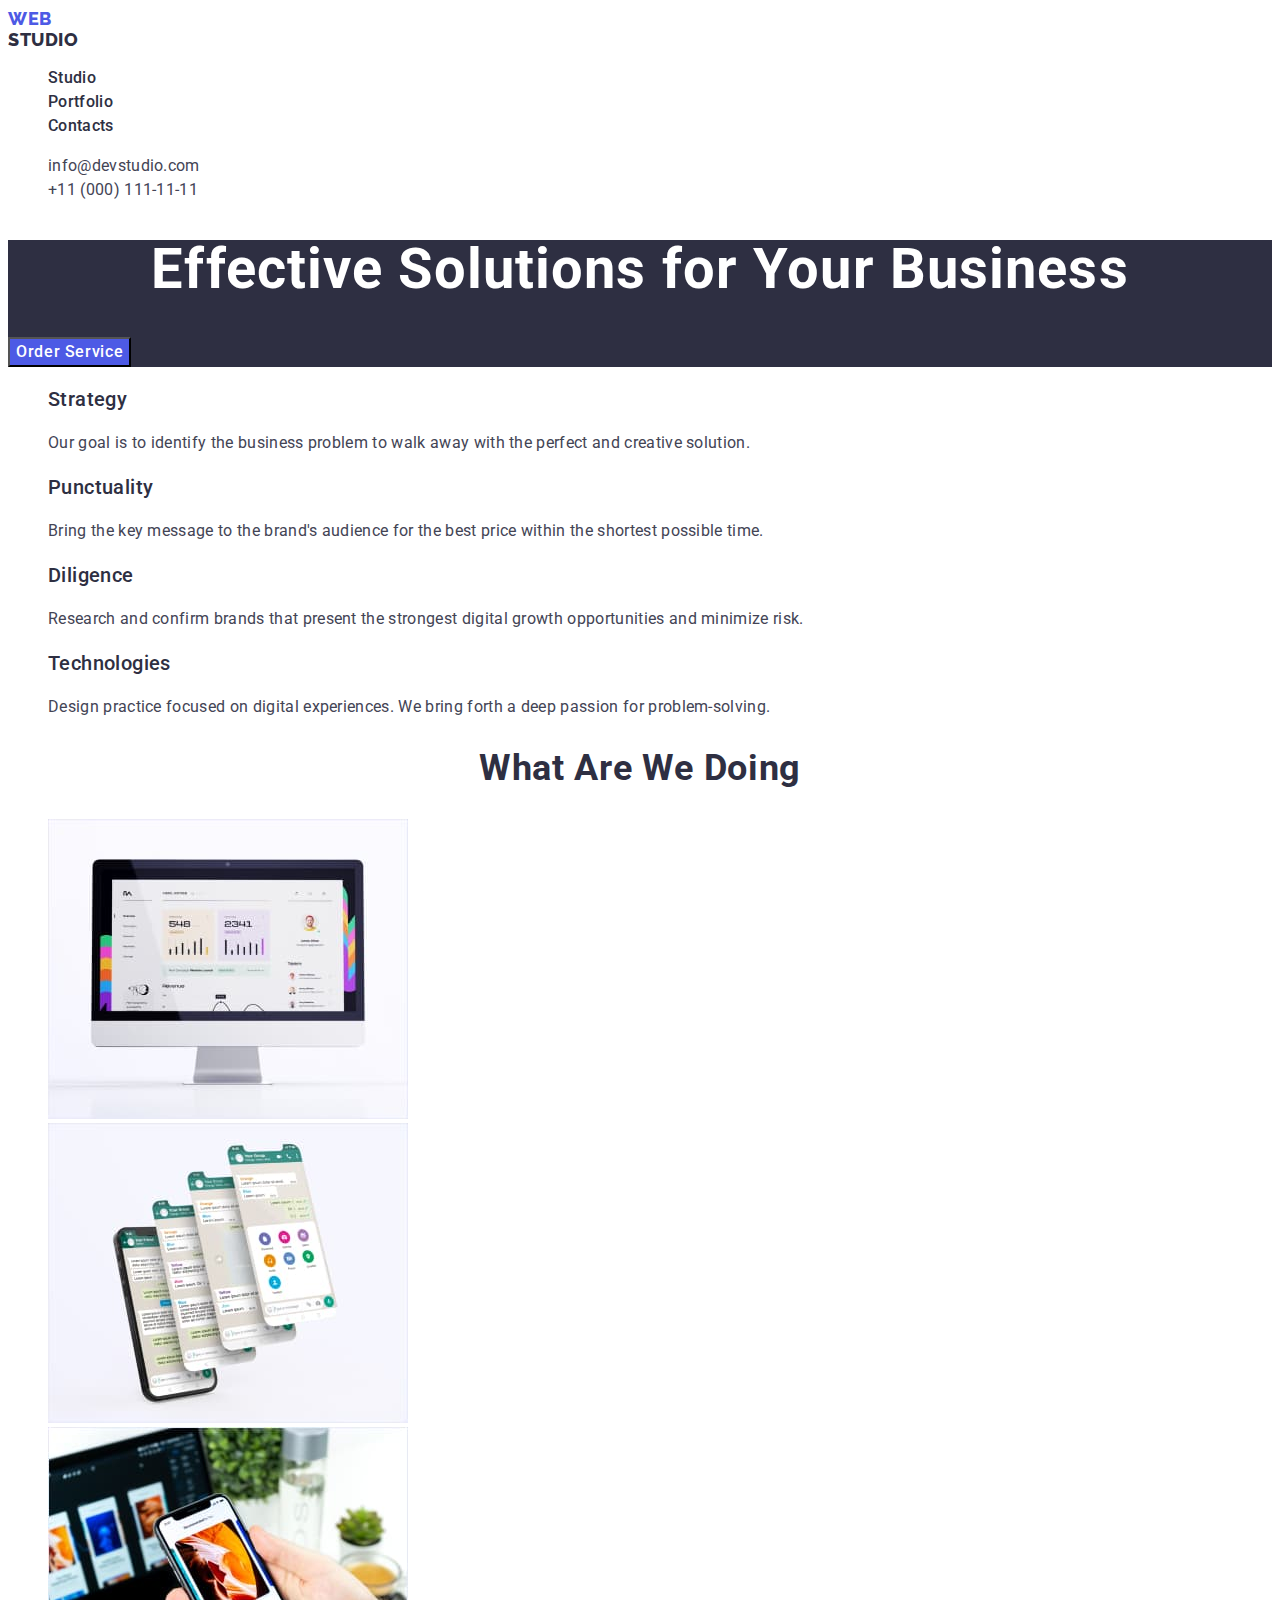
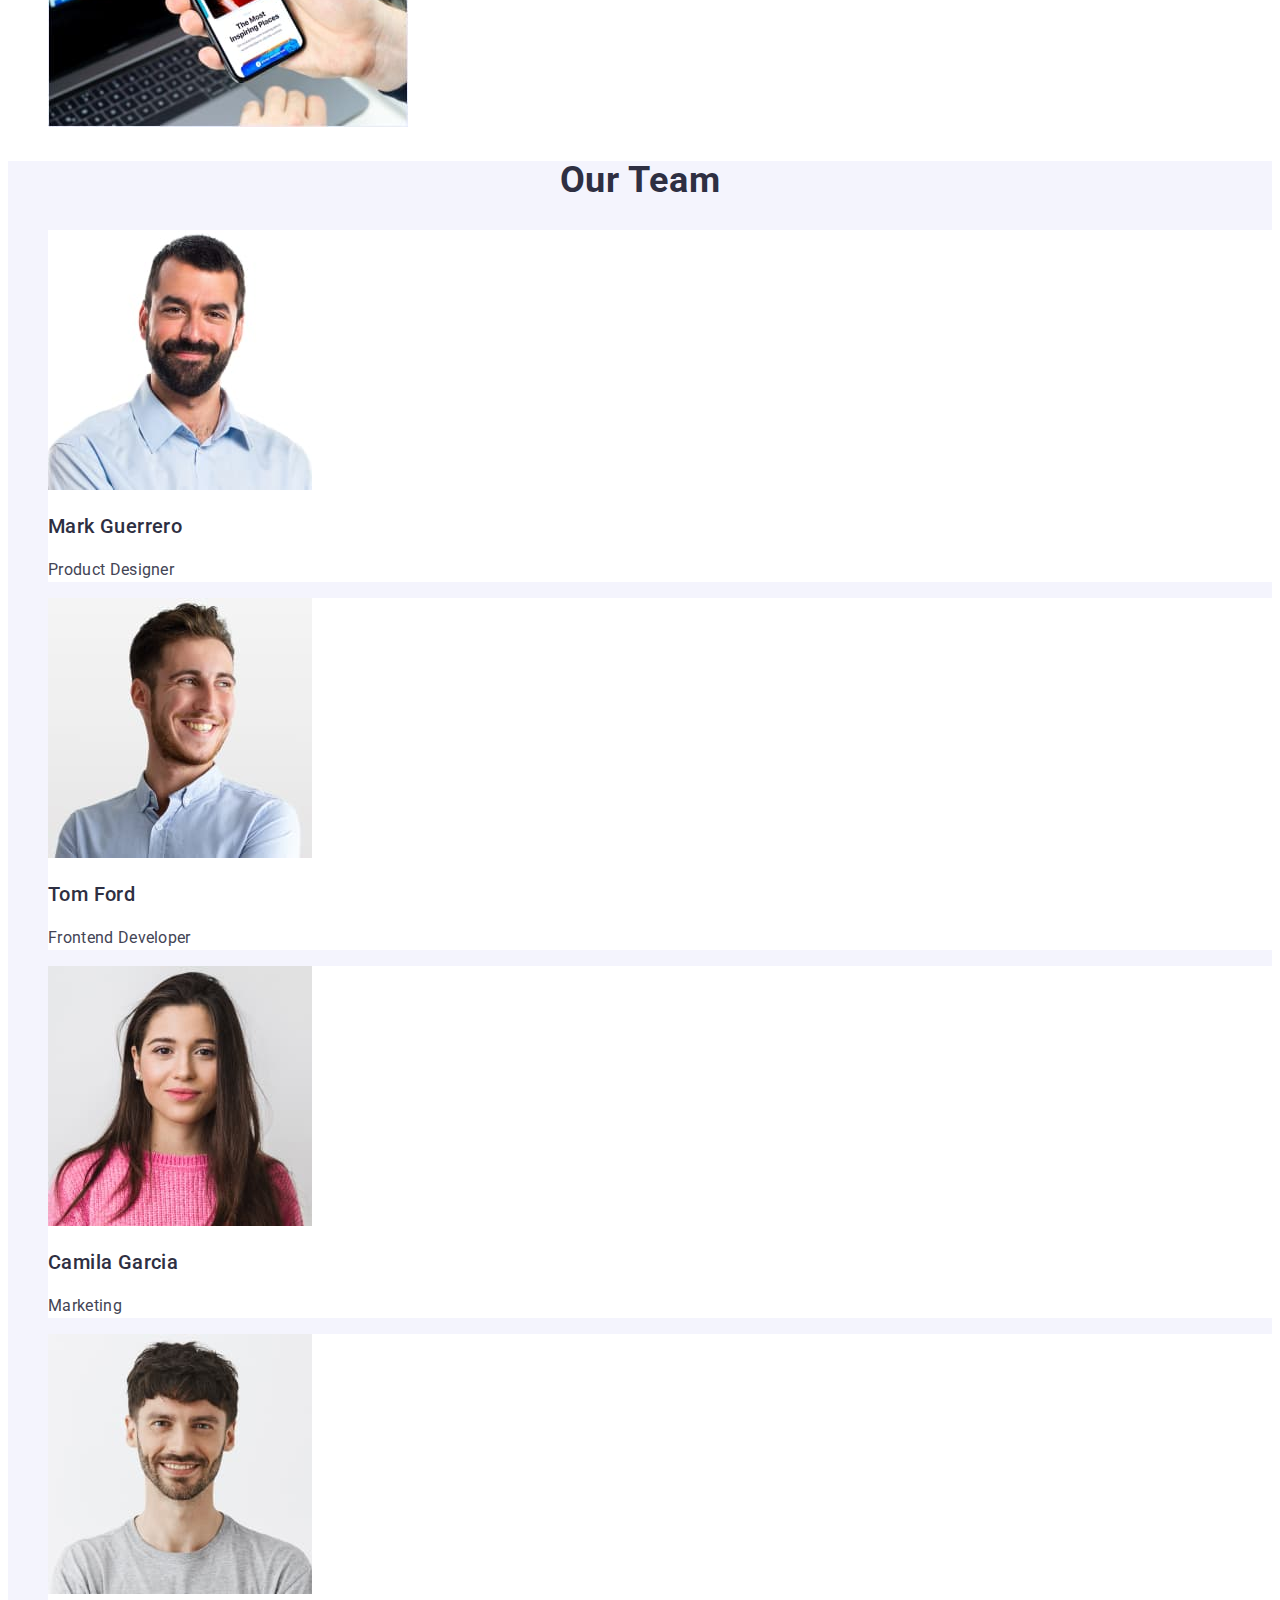
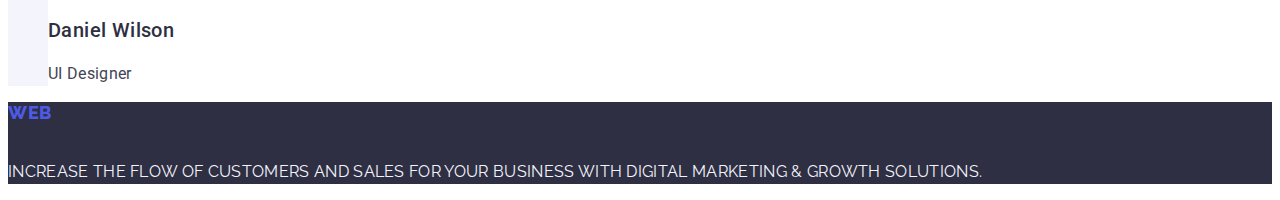
==== commit f23bde99: "logo span update" ====
--- a/index.html
+++ b/index.html
@@ -15,7 +15,7 @@
   <!--header-->
   <header class="page-header">
     <nav class="page-navigation">
-      <a class="link logo" href="./index.html"><span class="logo-web">Web Studio</span></a>
+      <a class="link logo" href="./index.html">Web<span class="logo-studio">Studio</span></a>
     <ul class="menu list">
       <li class="menu-item">
         <a class="link menu-link" href="">Studio</a></li>
@@ -26,13 +26,13 @@
     </ul>
     </nav>
 <!--address-->
-    <address>
+    <address class="address-header">
       <ul class="list">
         <li>
           <a class="link modal-button" href="mailto:info@devstudio.com">info@devstudio.com</a>
         </li>
         <li>
-      <a class="link phone-number" href="tel:+110001111111">+11 (000) 111-11-11</a>
+      <a class="link modal-button" href="tel:+110001111111">+11 (000) 111-11-11</a>
       </li>
       </ul>
     </address>
@@ -52,7 +52,7 @@
 
 <!--section2-->
     <section class="strategy-section">
-      <h2 hidden>Our Strategy</h2>
+      <h2 hidden class="our-strategy-title">Our Strategy</h2>
       <ul class="list">
         <li class="item-strategy">
           <h3 class="heading-title top-text">Strategy</h3>
@@ -138,7 +138,7 @@
 
   <!--Footer-->
   <footer class="footer-line">
-    <a class="link logo" href="./index.html"><span class="logo-web">Web Studio</span></a>
+    <a class="link logo" href="./index.html">Web<span class="logo-studio">Studio</span></a>
 <p class="footer-tagline">Increase the flow of customers and sales for your business with digital marketing & growth solutions.</p>
 </footer>
 </body>
--- a/css/styles.css
+++ b/css/styles.css
@@ -8,6 +8,16 @@
 
 .page-header {
     font-style: normal;
+}
+
+.logo {
+    font-family: "Raleway", sans-serif;
+    font-weight: 800;
+    font-size: 18px;
+    line-height: 1.17;
+    letter-spacing: 0.03em;
+    text-transform: uppercase;
+    color: var(--iris);
 }
 
 .body {
@@ -34,6 +44,9 @@
 
 /*===================HEADER======================*/
 
+.address-header {
+    font-style: normal
+}
 .top-text {
     font-family:var(--font-family);
     font-weight:var(--font-weith-top);
@@ -51,7 +64,7 @@
     color: var(--button);
     }
 
-.logo-web {
+.logo-studio {
     font-family: "Raleway", sans-serif;
     font-weight: var(--font-weith-logo);
     font-size: var(--font-size-logo);
@@ -61,7 +74,6 @@
     letter-spacing: 0.03em;
     text-transform: uppercase;
     color: var(--navy-blue); 
-    color: var(--portfolio-btn); 
 }
 
 .menu-link {
@@ -91,16 +103,6 @@
 .modal-button:hover,
 .modal-button:focus {
     color: var(--hover);
-}
-
-.phone-number {
-    font-family: var(--font-family); 
-    font-weight: var(--font-weith-low);
-    font-size: var(--font-size-btn);
-    line-height: 1.50;
-    letter-spacing: 0.02em;
-    color: var(--button);
-    font-style: normal;
 }
 
 /*===================/ADDRESS======================*/
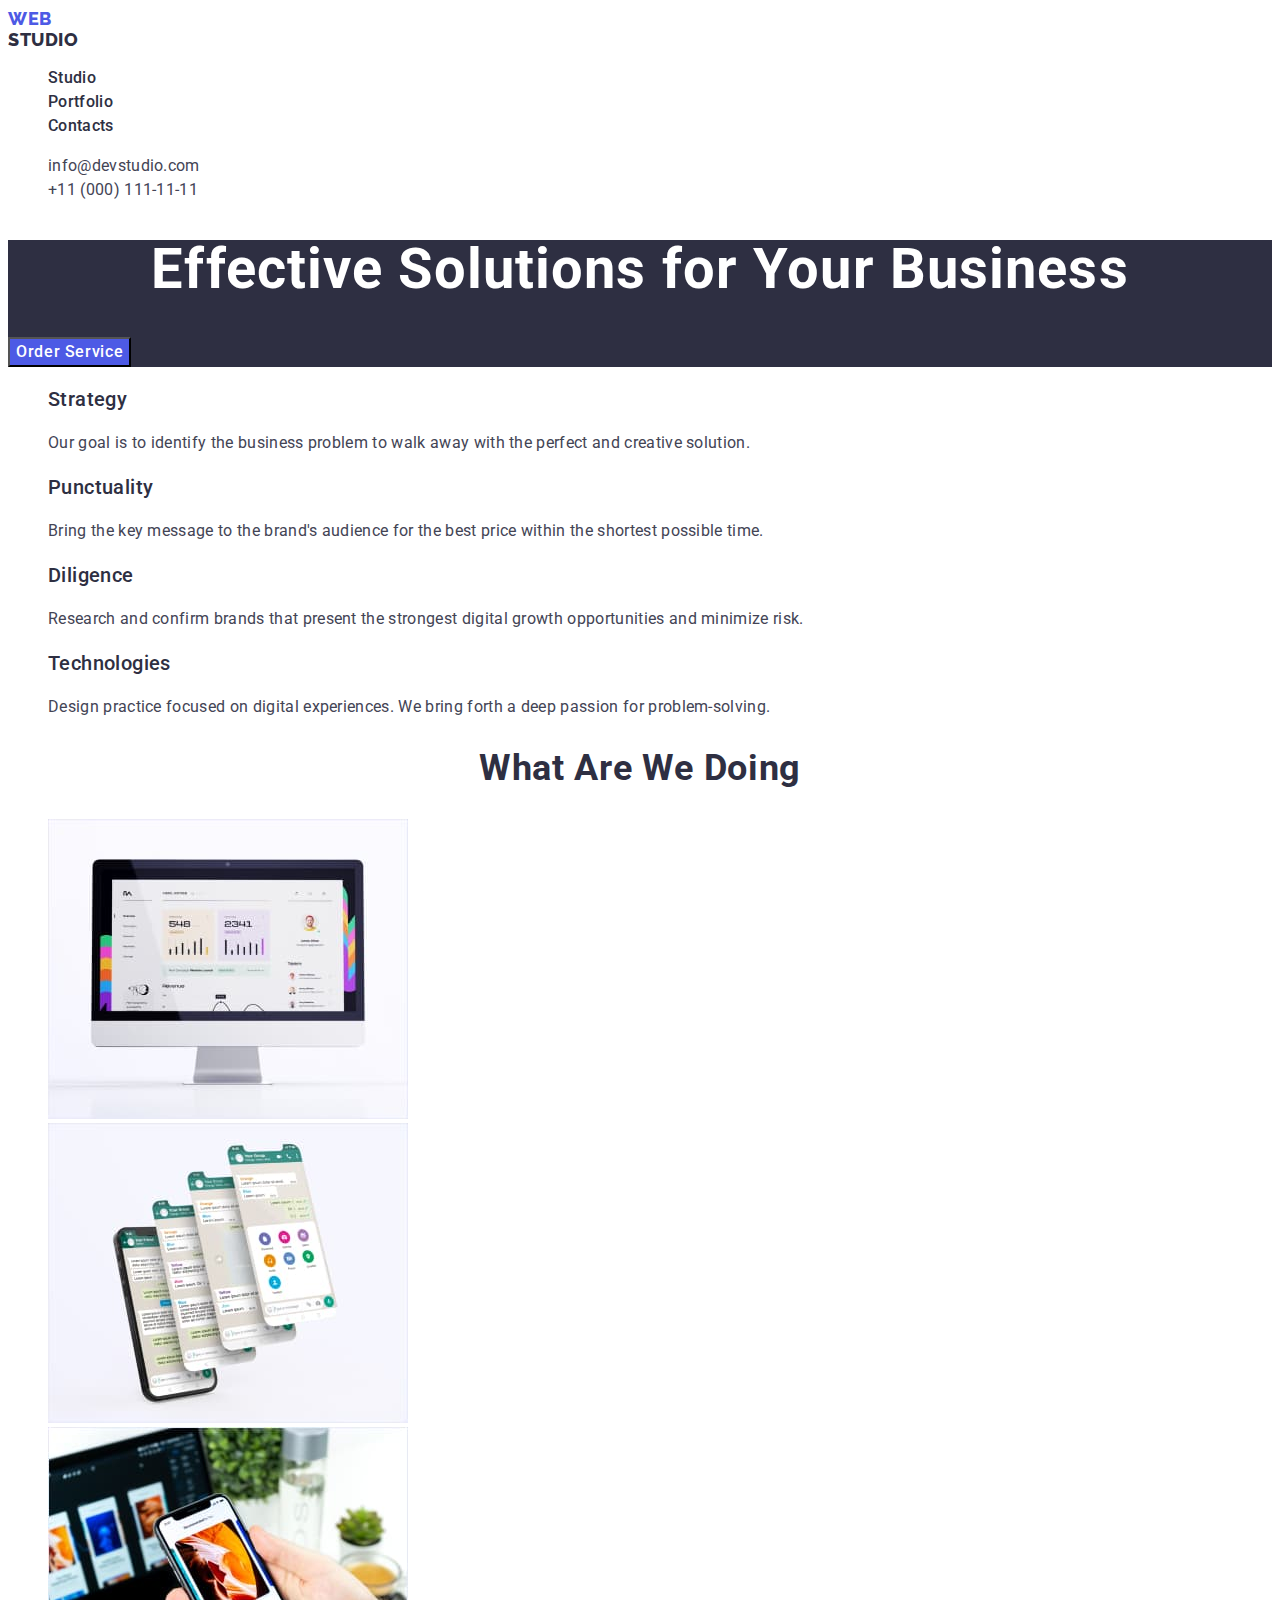
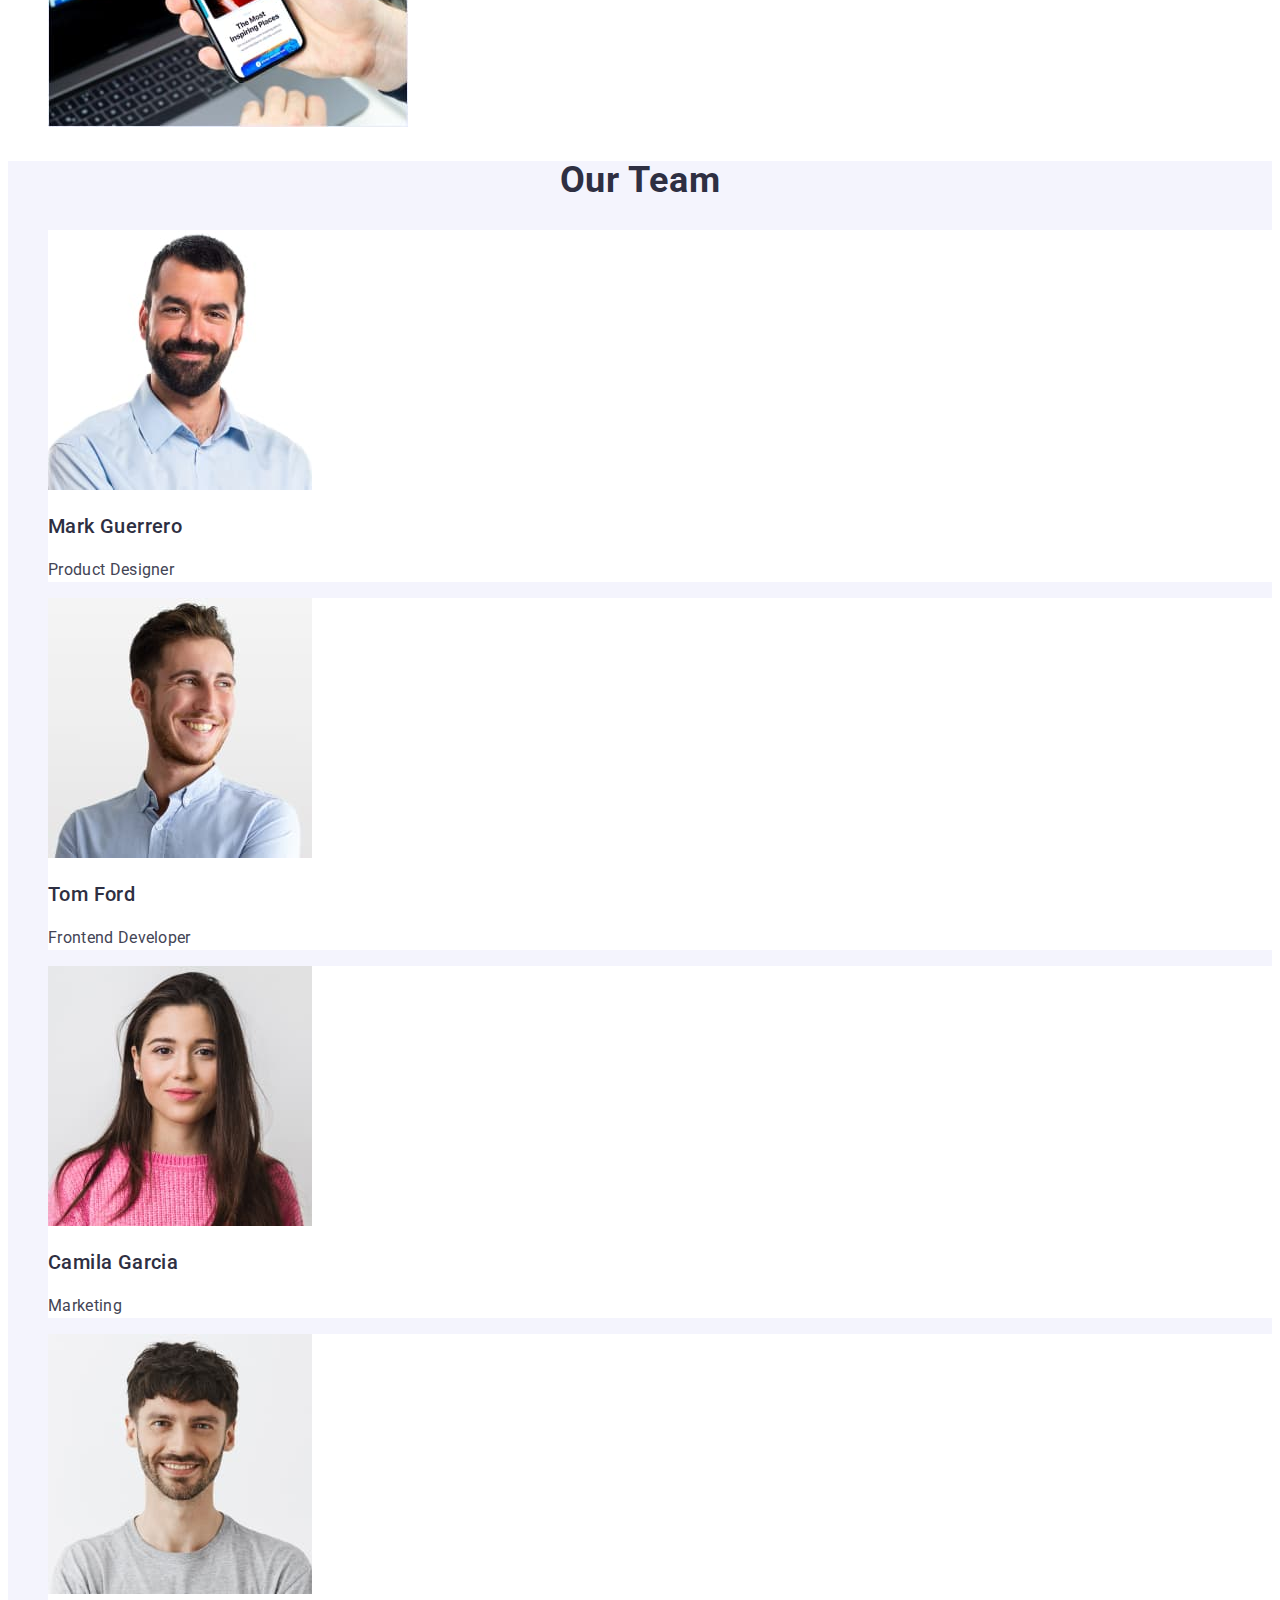
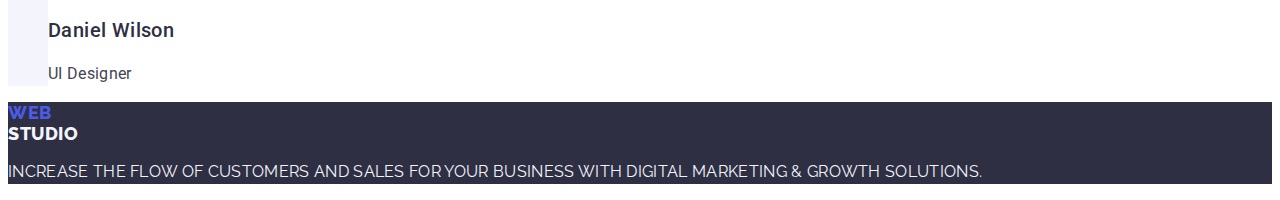
==== commit 0ab02271: "logo footer update" ====
--- a/index.html
+++ b/index.html
@@ -15,7 +15,7 @@
   <!--header-->
   <header class="page-header">
     <nav class="page-navigation">
-      <a class="link logo" href="./index.html">Web<span class="logo-studio">Studio</span></a>
+      <a class="link logo" href="./portfolio.html">Web<span class="logo-studio">Studio</span></a>
     <ul class="menu list">
       <li class="menu-item">
         <a class="link menu-link" href="">Studio</a></li>
@@ -138,7 +138,7 @@
 
   <!--Footer-->
   <footer class="footer-line">
-    <a class="link logo" href="./index.html">Web<span class="logo-studio">Studio</span></a>
+    <a class="link logo" href="./portfolio.html">Web<span class="logo-studio-footer">Studio</span></a>
 <p class="footer-tagline">Increase the flow of customers and sales for your business with digital marketing & growth solutions.</p>
 </footer>
 </body>
--- a/css/styles.css
+++ b/css/styles.css
@@ -75,6 +75,18 @@
     text-transform: uppercase;
     color: var(--navy-blue); 
 }
+.logo-studio-footer {
+    font-family: "Raleway", sans-serif;
+    font-weight: var(--font-weith-logo);
+    font-size: var(--font-size-logo);
+    line-height: 21px;
+    display: flex;
+    align-items: center;
+    letter-spacing: 0.03em;
+    text-transform: uppercase;
+    color: var(--portfolio-btn); 
+}
+
 
 .menu-link {
     font-family: var(--font-family);
